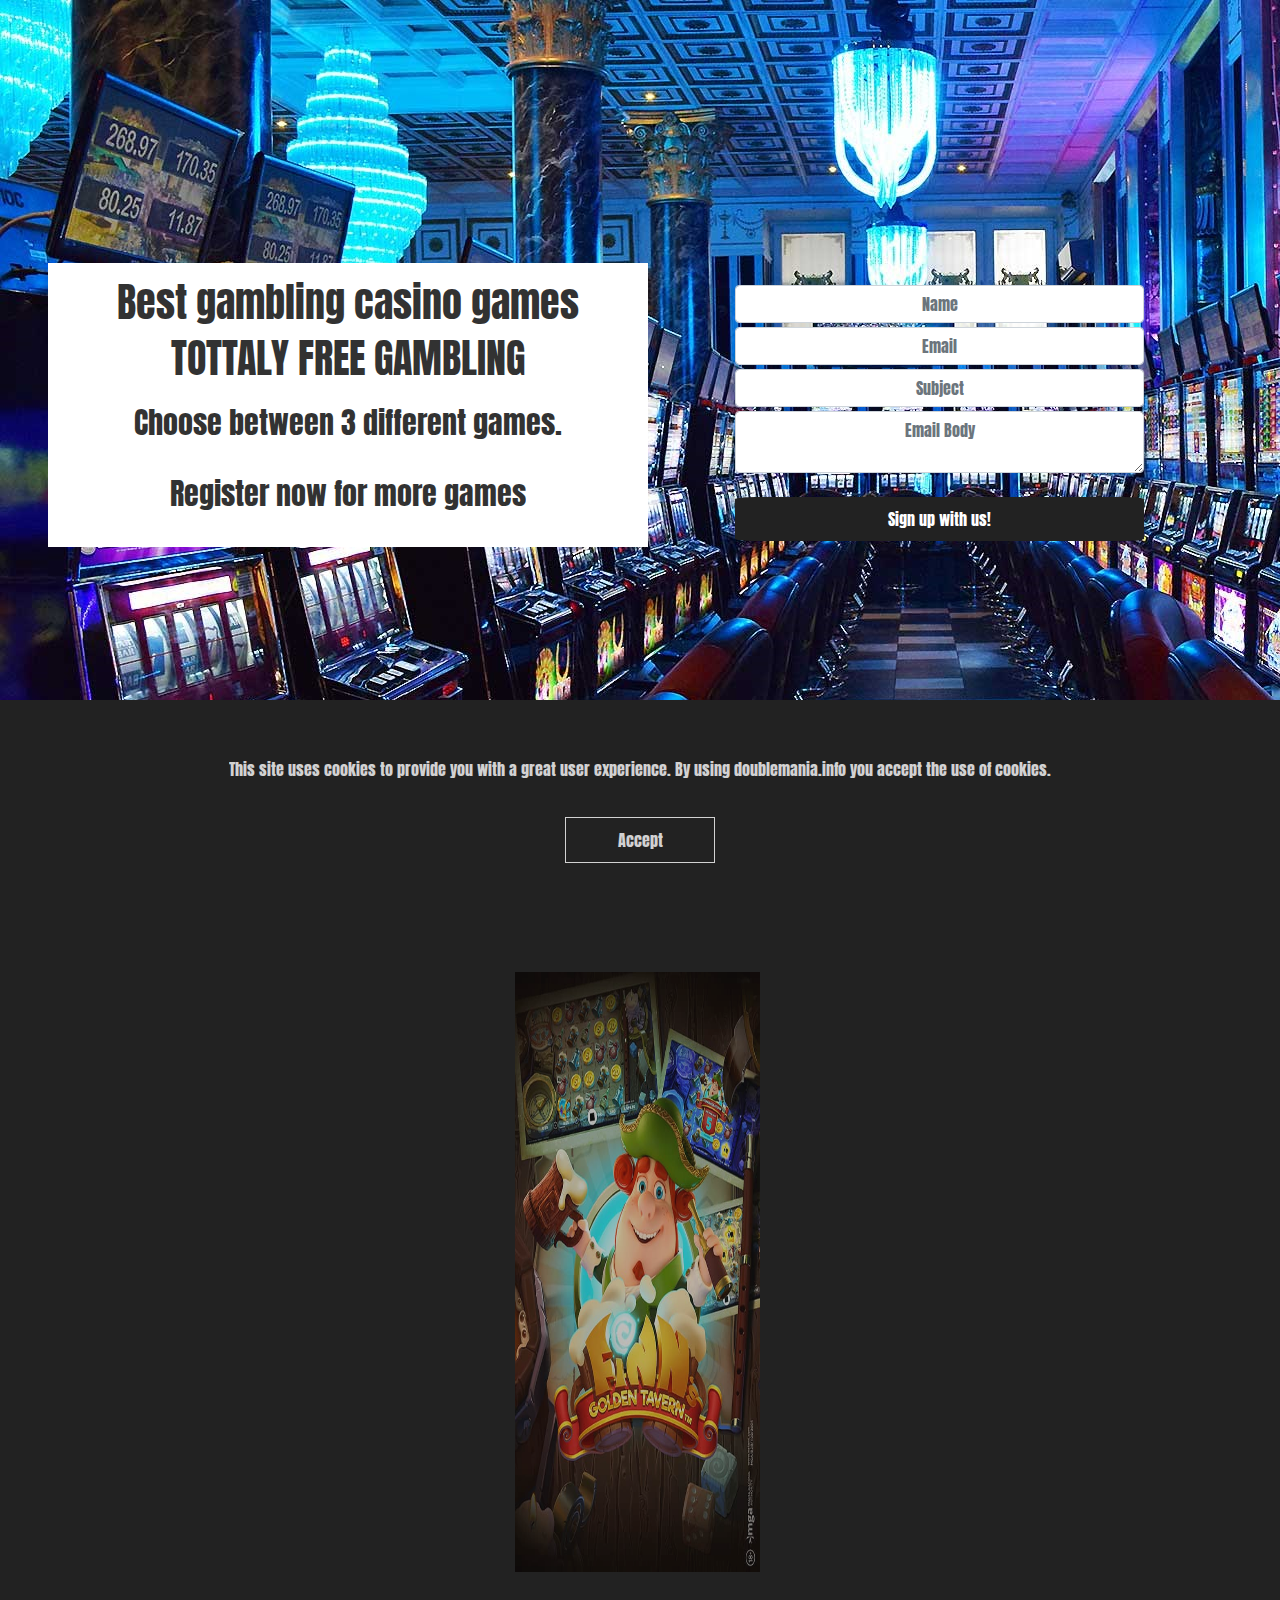
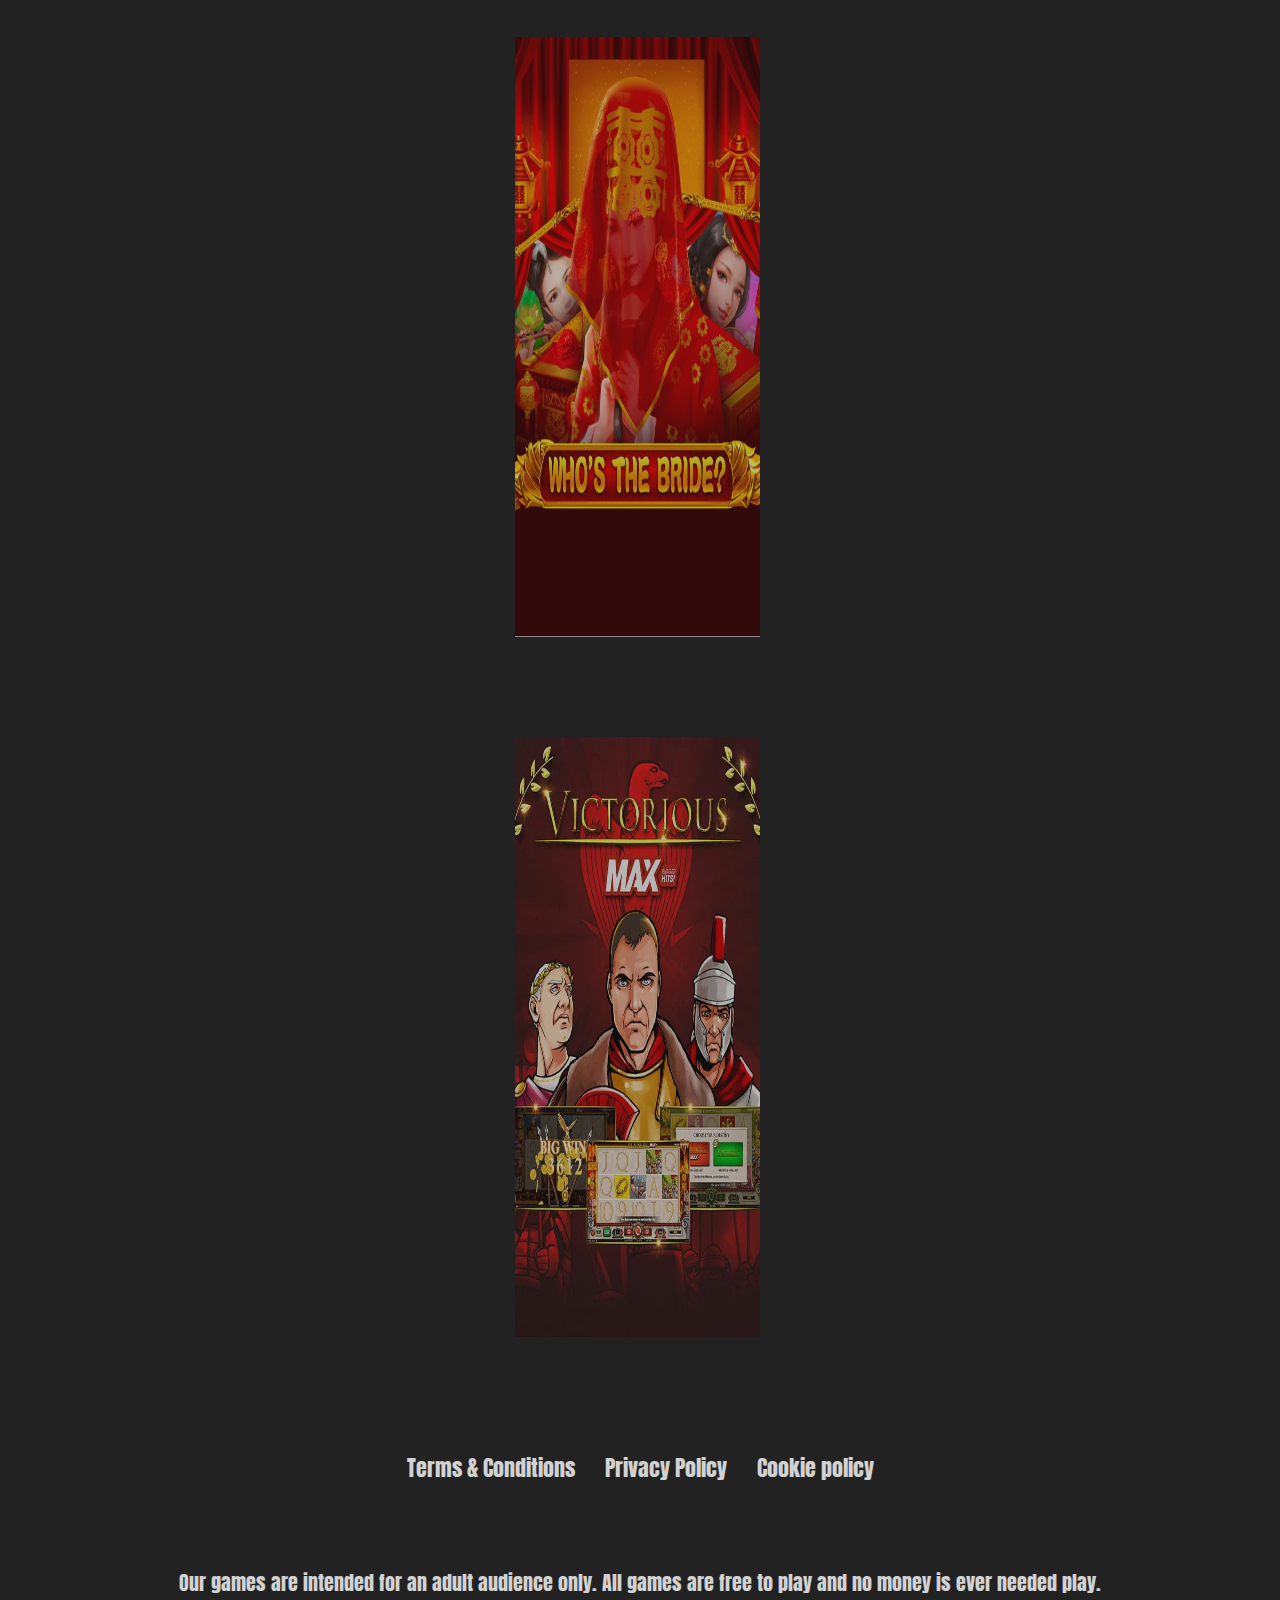
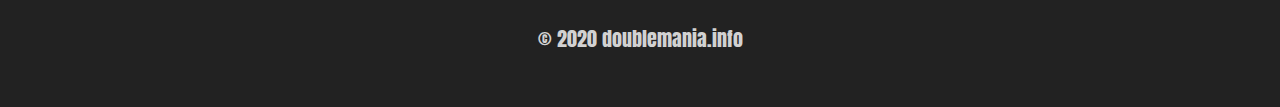
==== play.html @ 4d049b1d "awfwaf" ====
<html lang="en">
  <head>

    <meta charset="utf-8">
    <meta name="viewport" content="width=device-width, initial-scale=1, shrink-to-fit=no">

    <script
    src="https://code.jquery.com/jquery-3.5.1.js"
    integrity="sha256-QWo7LDvxbWT2tbbQ97B53yJnYU3WhH/C8ycbRAkjPDc="
    crossorigin="anonymous"></script>
    <link rel="stylesheet" href="https://maxcdn.bootstrapcdn.com/bootstrap/4.0.0/css/bootstrap.min.css" integrity="sha384-Gn5384xqQ1aoWXA+058RXPxPg6fy4IWvTNh0E263XmFcJlSAwiGgFAW/dAiS6JXm" crossorigin="anonymous">
    <link rel="stylesheet" href="style.css">
    <link rel="stylesheet" href="https://cdnjs.cloudflare.com/ajax/libs/animate.css/3.7.2/animate.min.css">
    <link href="https://unpkg.com/aos@2.3.1/dist/aos.css" rel="stylesheet">
    <script src="https://unpkg.com/aos@2.3.1/dist/aos.js"></script>
    <title>Free to play games</title>
  </head>
  <body>

 

      <div class="mastheadP">
        <div class="subtext s1">
            <h3 class="text-center" >Best gambling casino games</h3>
            <h3 class="text-center">TOTTALY FREE GAMBLING</h3>
            <p > Choose between 3 different games.</p> 
            <p class="text-center">Register now for more games</p>

        </div>

        <div class="subtext mt-3">
          <div class="form animeted bounce">

     
          <input id="name" placeholder="Name" class="form-control">
                <input id="email" placeholder="Email" class="form-control mt-1">
                <input id="subject" placeholder="Subject" class="form-control mt-1">
                <textarea class="form-control mt-1" id="body" placeholder="Email Body"></textarea>
                <input type="button" onclick="sendEmail()" value="Sign up with us!" class="btnn mt-4 ">
              </div>
        </div>

      </div>
      
     
    </div>

    <div class="slots mt-5">
        <div class="item i1 ">
            <img src="slot1.png" class="img-fluid" onclick="window.location.href = 'game1.html';">
        </div>
        <div class="item i2 ">
            <img src="slot2.png" class="img-fluid" onclick="window.location.href = 'game2.html';"> 
        </div>
        <div class="item i3 ">
            <img src="slot3.png" class="img-fluid"  onclick="window.location.href = 'game3.html';">
        </div>

    </div>
    
    
    
    <div class="terms">
        <div class="item mt-3">
            <a href="terms.html">Terms & Conditions</a>
        </div>
        <div class="item mt-3">
            <a href="privacy.html">Privacy Policy</a>
        </div>
        <div class="item mt-3">
            <a href="cookie.html">Cookie policy</a>
        </div>
    </div>

    
    <div class="footer text-center">
        <div class="item">
            <p>Our games are intended for an adult audience only.
               
                All games are free to play and no money is ever needed play.</p>
        </div>
        <div class="item">
            <p>	&copy; 2020 doublemania.info </p>
        </div>
      </div>
      
      
      <div class="cookies" id="cookies1">
        <div class="text t1 text-center">
          <p>This site uses cookies to provide you with a great user experience. By using doublemania.info you accept the use of cookies.</p>
        </div>
        <div class="text">
            <button id="hide"  >Accept</button>
        </div>
      </div>
      
    
   
      <script type="text/javascript">
          function sendEmail() {
              var name = $("#name");
              var email = $("#email");
              var subject = $("#subject");
              var body = $("#body");
  
              if (isNotEmpty(name) && isNotEmpty(email) && isNotEmpty(subject) && isNotEmpty(body)) {
                  $.ajax({
                     url: 'sendEmail.php',
                     method: 'POST',
                     dataType: 'json',
                     data: {
                         name: name.val(),
                         email: email.val(),
                         subject: subject.val(),
                         body: body.val()
                     }, success: function (response) {
                          if (response.status == "success")
                              alert('Email Has Been Sent!');
                          else {
                              alert('Please Try Again!');
                              console.log(response);
                          }
                     }
                  });
              }
          }
  
          function isNotEmpty(caller) {
              if (caller.val() == "") {
                  caller.css('border', '1px solid red');
                  return false;
              } else
                  caller.css('border', '');
  
              return true;
          }
      </script> 
      <script>
        $(document).ready(function(){
            
          $("#hide").click(function(){
          
            $("#cookies1").hide();
          });
          
        });
        </script>

     <script>
        AOS.init();
      </script>
  
    <script src="https://cdnjs.cloudflare.com/ajax/libs/popper.js/1.12.9/umd/popper.min.js" integrity="sha384-ApNbgh9B+Y1QKtv3Rn7W3mgPxhU9K/ScQsAP7hUibX39j7fakFPskvXusvfa0b4Q" crossorigin="anonymous"></script>
    <script src="https://maxcdn.bootstrapcdn.com/bootstrap/4.0.0/js/bootstrap.min.js" integrity="sha384-JZR6Spejh4U02d8jOt6vLEHfe/JQGiRRSQQxSfFWpi1MquVdAyjUar5+76PVCmYl" crossorigin="anonymous"></script>
  </body>
</html>
---- style.css ----
@import url("https://fonts.googleapis.com/css?family=Anton&display=swap");
body {
  background-color: #222222;
  padding: 20px;
  font-family: 'Anton';
}

a {
  text-decoration: none !important;
}

body, html {
  padding: 0;
  margin: 0;
  height: 100%;
}

.navbar {
  position: fixed;
  width: 100%;
  background-color: whitesmoke !important;
  z-index: 99;
}

.navbar a {
  color: black !important;
}

.navbar .navbar-toggler-icon {
  color: black !important;
}

.masthead {
  height: 100%;
  background-image: url("bgbig.jpg");
  background-repeat: no-repeat;
  background-position: center;
  background-size: cover;
  background-attachment: fixed;
  display: -webkit-box;
  display: -ms-flexbox;
  display: flex;
  -webkit-box-orient: vertical;
  -webkit-box-direction: normal;
      -ms-flex-direction: column;
          flex-direction: column;
  -webkit-box-pack: start;
      -ms-flex-pack: start;
          justify-content: flex-start;
  -webkit-box-align: center;
      -ms-flex-align: center;
          align-items: center;
  padding-top: 5rem !important;
  padding: 1rem;
}

.masthead .img-fluid {
  height: 140px;
  width: 400px;
}

.masthead .subtext {
  width: 100%;
  display: -webkit-box;
  display: -ms-flexbox;
  display: flex;
  -webkit-box-pack: center;
      -ms-flex-pack: center;
          justify-content: center;
  -webkit-box-align: center;
      -ms-flex-align: center;
          align-items: center;
}

.masthead .subtext .img-fluid {
  height: 100px;
  width: 100px;
}

.masthead .subtext .form {
  display: -webkit-box;
  display: -ms-flexbox;
  display: flex;
  -webkit-box-orient: vertical;
  -webkit-box-direction: normal;
      -ms-flex-direction: column;
          flex-direction: column;
  -webkit-box-pack: center;
      -ms-flex-pack: center;
          justify-content: center;
  -webkit-box-align: center;
      -ms-flex-align: center;
          align-items: center;
  width: 90%;
}

.masthead .subtext h1, .masthead .subtext h2, .masthead .subtext p {
  color: whitesmoke;
}

.masthead .subtext p {
  font-size: 23px;
  line-height: 1.8;
}

.masthead .but {
  position: absolute;
  bottom: 0;
  padding: 15px;
}

.masthead .but .img-fluid {
  height: 100px;
  width: 100px;
}

.masthead .but1 {
  position: absolute;
  bottom: 0;
  left: 0;
  padding: 15px;
}

.masthead .but1 .img-fluid {
  height: 100px;
  width: 100px;
}

.masthead .but3 {
  position: absolute;
  bottom: 0;
  right: 0;
  padding: 15px;
}

.masthead .but3 .img-fluid {
  height: 100px;
  width: 100px;
}

.aboutUs {
  display: -webkit-box;
  display: -ms-flexbox;
  display: flex;
  -webkit-box-orient: vertical;
  -webkit-box-direction: normal;
      -ms-flex-direction: column;
          flex-direction: column;
  -webkit-box-align: center;
      -ms-flex-align: center;
          align-items: center;
  -webkit-box-pack: center;
      -ms-flex-pack: center;
          justify-content: center;
  padding-top: 3rem !important;
  padding: 2rem;
  background-color: whitesmoke;
}

.aboutUs .item {
  width: 100%;
  display: -webkit-box;
  display: -ms-flexbox;
  display: flex;
  -webkit-box-orient: vertical;
  -webkit-box-direction: normal;
      -ms-flex-direction: column;
          flex-direction: column;
  -webkit-box-pack: center;
      -ms-flex-pack: center;
          justify-content: center;
  -webkit-box-align: center;
      -ms-flex-align: center;
          align-items: center;
}

.aboutUs .item h1 {
  line-height: 1.7;
  font-size: 18px;
}

.aboutUs .item .img-fluid {
  width: 100%;
  border-radius: 30px;
  -webkit-box-shadow: 5px 5px 20px #555;
          box-shadow: 5px 5px 20px #555;
}

.game {
  background-color: #222222;
  display: -webkit-box;
  display: -ms-flexbox;
  display: flex;
  -webkit-box-orient: vertical;
  -webkit-box-direction: normal;
      -ms-flex-direction: column;
          flex-direction: column;
  -webkit-box-pack: center;
      -ms-flex-pack: center;
          justify-content: center;
  -webkit-box-align: center;
      -ms-flex-align: center;
          align-items: center;
}

.game p {
  color: white;
}

.game .item {
  display: -webkit-box;
  display: -ms-flexbox;
  display: flex;
  -webkit-box-orient: vertical;
  -webkit-box-direction: normal;
      -ms-flex-direction: column;
          flex-direction: column;
  -webkit-box-pack: center;
      -ms-flex-pack: center;
          justify-content: center;
  -webkit-box-align: center;
      -ms-flex-align: center;
          align-items: center;
}

.game .item .img-fluid {
  width: 200px;
  height: 200px;
}

.game .item .subItem {
  margin-top: 50px !important;
}

.game .subItem p {
  font-size: 22px;
}

.framegames {
  display: -webkit-box;
  display: -ms-flexbox;
  display: flex;
  -webkit-box-orient: vertical;
  -webkit-box-direction: normal;
      -ms-flex-direction: column;
          flex-direction: column;
  width: 100%;
  -ms-flex-wrap: wrap;
      flex-wrap: wrap;
  padding: 5px;
}

.framegames .item {
  width: 100%;
  margin: 2px;
}

.framegames .item .img-flui {
  width: 100%;
}

.cookies {
  position: fixed;
  bottom: 0;
  width: 100%;
  background-color: #222222;
  height: 200px;
  display: -webkit-box;
  display: -ms-flexbox;
  display: flex;
  -webkit-box-orient: vertical;
  -webkit-box-direction: normal;
      -ms-flex-direction: column;
          flex-direction: column;
  -webkit-box-align: center;
      -ms-flex-align: center;
          align-items: center;
  -webkit-box-pack: center;
      -ms-flex-pack: center;
          justify-content: center;
}

.cookies .text {
  display: -webkit-box;
  display: -ms-flexbox;
  display: flex;
  -webkit-box-pack: center;
      -ms-flex-pack: center;
          justify-content: center;
  -webkit-box-align: center;
      -ms-flex-align: center;
          align-items: center;
}

.cookies .t1 {
  padding: 20px !important;
}

.cookies p {
  color: white;
  opacity: 0.8;
}

.cookies #hide {
  color: white;
  padding: 10px;
  width: 150px;
  border: 1px solid white;
  background: transparent;
  color: white;
  opacity: 0.8;
}

.terms {
  display: -webkit-box;
  display: -ms-flexbox;
  display: flex;
  -webkit-box-orient: vertical;
  -webkit-box-direction: normal;
      -ms-flex-direction: column;
          flex-direction: column;
  -webkit-box-pack: start;
      -ms-flex-pack: start;
          justify-content: flex-start;
  -webkit-box-align: center;
      -ms-flex-align: center;
          align-items: center;
  padding: 2rem;
}

.terms a {
  font-size: 22px;
  color: white;
  opacity: 0.8;
}

.footer {
  background-color: #222222;
  color: white;
  display: -webkit-box;
  display: -ms-flexbox;
  display: flex;
  -webkit-box-orient: vertical;
  -webkit-box-direction: normal;
      -ms-flex-direction: column;
          flex-direction: column;
  padding: 2rem;
}

.footer .item {
  -webkit-box-pack: center;
      -ms-flex-pack: center;
          justify-content: center;
  display: -webkit-box;
  display: -ms-flexbox;
  display: flex;
}

.footer .item p {
  line-height: 2;
  opacity: 0.8;
}

#more {
  display: none;
}

#myBtn {
  background: transparent;
  border: none;
  color: #2962bf;
  padding: 5px;
}

.termsC {
  padding-top: 7rem !important;
  -webkit-box-align: center !important;
      -ms-flex-align: center !important;
          align-items: center !important;
  display: -webkit-box;
  display: -ms-flexbox;
  display: flex;
  -webkit-box-orient: vertical;
  -webkit-box-direction: normal;
      -ms-flex-direction: column;
          flex-direction: column;
  padding: 2rem;
  background-color: whitesmoke;
}

.termsC a {
  color: whitesmoke;
  background: #222222;
  padding: 10px;
  border-radius: 30px;
}

.termsC .item ul {
  text-align: left;
  color: whitesmoke;
  opacity: 0.8;
  padding: 2rem;
}

.termsC .item p {
  text-align: left;
  opacity: 0.8;
  color: whitesmoke;
}

.termsC .item h1 {
  opacity: 0.8;
  color: whitesmoke;
}

.termsC .item hr {
  color: whitesmoke;
}

.termsC .item li {
  margin-top: 20px;
}

.mastheadP {
  background-image: url("slot.jpg");
  height: 90%;
  display: -webkit-box;
  display: -ms-flexbox;
  display: flex;
  -webkit-box-pack: center;
      -ms-flex-pack: center;
          justify-content: center;
  -webkit-box-align: center;
      -ms-flex-align: center;
          align-items: center;
  -webkit-box-orient: vertical;
  -webkit-box-direction: normal;
      -ms-flex-direction: column;
          flex-direction: column;
  padding: 1rem;
}

.mastheadP .s1 {
  background-color: whitesmoke;
  padding: 15px;
  border-radius: 5;
}

.mastheadP h1, .mastheadP h2, .mastheadP h3, .mastheadP p {
  color: black !important;
}

.mastheadP p {
  text-align: center;
  opacity: 0.8;
  color: black;
}

.mastheadP h3 {
  color: #222222;
  opacity: 0.8;
}

.mastheadP .subtext {
  width: 100%;
}

.mastheadP .subtext .form {
  display: -webkit-box;
  display: -ms-flexbox;
  display: flex;
  -webkit-box-orient: vertical;
  -webkit-box-direction: normal;
      -ms-flex-direction: column;
          flex-direction: column;
  -webkit-box-align: center;
      -ms-flex-align: center;
          align-items: center;
  -webkit-box-pack: center;
      -ms-flex-pack: center;
          justify-content: center;
}

.slots {
  display: -webkit-box;
  display: -ms-flexbox;
  display: flex;
  -webkit-box-orient: vertical;
  -webkit-box-direction: normal;
      -ms-flex-direction: column;
          flex-direction: column;
  -ms-flex-wrap: wrap;
      flex-wrap: wrap;
  padding: 1rem;
  -webkit-box-pack: center;
      -ms-flex-pack: center;
          justify-content: center;
  -webkit-box-align: center;
      -ms-flex-align: center;
          align-items: center;
}

.slots .item {
  width: 100%;
  margin: 10px;
}

#netentgame {
  width: 100% !important;
  height: 700px !important;
}

.other {
  height: 200px;
  display: -webkit-box;
  display: -ms-flexbox;
  display: flex;
  -webkit-box-pack: center;
      -ms-flex-pack: center;
          justify-content: center;
  -webkit-box-align: center;
      -ms-flex-align: center;
          align-items: center;
}

.other a {
  background-color: #eeeb5a;
  color: white !important;
  padding: 10px;
  border-radius: 50px;
}

.btnn {
  width: 100%;
  padding: 10px;
  color: white;
  background-color: #222222;
  border: none;
  border-radius: 5%;
}

@media only screen and (min-width: 992px) {
  .slots {
    padding-top: 4rem;
  }
  .slots .item {
    width: 20%;
    opacity: 0.7;
    margin: 50px;
  }
  .slots .item .img-fluid {
    width: 98%;
    height: 600px;
  }
  .slots .i1 {
    margin-bottom: 15px;
  }
  .terms {
    -webkit-box-orient: horizontal;
    -webkit-box-direction: normal;
        -ms-flex-direction: row;
            flex-direction: row;
    -webkit-box-pack: center;
        -ms-flex-pack: center;
            justify-content: center;
  }
  .terms .item {
    margin: 15px;
  }
  .masthead {
    background-image: url("bgbig.jpg");
    -webkit-box-pack: start;
        -ms-flex-pack: start;
            justify-content: flex-start;
    display: -webkit-box;
    display: -ms-flexbox;
    display: flex;
    -webkit-box-orient: horizontal;
    -webkit-box-direction: normal;
        -ms-flex-direction: row;
            flex-direction: row;
  }
  .masthead .subtext {
    width: 50%;
  }
  .masthead .subtext h1 {
    width: 80%;
  }
  .masthead .subtext .form {
    width: 80%;
  }
  .masthead p {
    font-size: 40px !important;
  }
  .masthead .but {
    display: none;
  }
  .g1 {
    height: 80%;
  }
  .aboutUS {
    display: none !important;
  }
  .game {
    -webkit-box-orient: horizontal;
    -webkit-box-direction: normal;
        -ms-flex-direction: row;
            flex-direction: row;
    padding: 0 !important;
  }
  .game .item {
    width: 50%;
  }
  .game .item .img-fluid {
    height: 300px;
    width: 300px;
  }
  .framegames {
    display: -webkit-box;
    display: -ms-flexbox;
    display: flex;
    -webkit-box-orient: horizontal;
    -webkit-box-direction: normal;
        -ms-flex-direction: row;
            flex-direction: row;
    -ms-flex-wrap: wrap;
        flex-wrap: wrap;
    -webkit-box-pack: center;
        -ms-flex-pack: center;
            justify-content: center;
    -webkit-box-align: center;
        -ms-flex-align: center;
            align-items: center;
    padding: 1rem;
  }
  .framegames .item {
    margin-top: 2rem !important;
    width: 300px;
    margin: 50px;
  }
  .aboutUsDesk {
    display: -webkit-box !important;
    display: -ms-flexbox !important;
    display: flex !important;
    -webkit-box-orient: horizontal;
    -webkit-box-direction: normal;
        -ms-flex-direction: row;
            flex-direction: row;
    -ms-flex-wrap: wrap;
        flex-wrap: wrap;
    padding: 2rem;
    padding-top: 10rem !important;
  }
  .aboutUsDesk .item {
    width: 50%;
    margin: 0 !important;
    padding: 0 !important;
    display: -webkit-box;
    display: -ms-flexbox;
    display: flex;
    -webkit-box-pack: center;
        -ms-flex-pack: center;
            justify-content: center;
    -webkit-box-align: center;
        -ms-flex-align: center;
            align-items: center;
  }
  .aboutUsDesk .item .text {
    width: 60%;
  }
  .aboutUsDesk .item h1 {
    line-height: 2;
    font-size: 35px;
  }
  .aboutUsDesk .item .m4 {
    margin-top: 2rem;
  }
  .aboutUsDesk .item .img-fluid {
    height: 600px;
    width: 100%;
    border-radius: 50px;
    -webkit-box-shadow: 5px 5px 20px #555;
            box-shadow: 5px 5px 20px #555;
  }
  .header {
    display: -webkit-box;
    display: -ms-flexbox;
    display: flex;
  }
  .termsC li, .termsC p {
    font-size: 30px !important;
  }
  .termsC p {
    line-height: 2;
  }
  .gD #netentgame {
    width: 100% !important;
    height: 100% !important;
  }
  .other .item a {
    padding: 20px;
    font-size: 20px;
    text-decoration: none;
  }
  .footer .item p {
    font-size: 20px;
  }
  .mastheadP {
    height: 90%;
    padding: 3rem;
    background-image: url("slot.jpg") !important;
    background: none;
    background-repeat: repeat-y;
    display: -webkit-box;
    display: -ms-flexbox;
    display: flex;
    -webkit-box-orient: horizontal;
    -webkit-box-direction: normal;
        -ms-flex-direction: row;
            flex-direction: row;
  }
  .mastheadP .s1 {
    background-color: white;
  }
  .mastheadP h3 {
    font-size: 40px;
  }
  .mastheadP p {
    font-size: 30px;
    margin-top: 10px;
    color: black;
  }
  .mastheadP .btnn {
    width: 100%;
    padding: 10px;
    color: white;
    background-color: #222222;
    border: none;
    border-radius: 5%;
  }
  .mastheadP .subtext {
    width: 100%;
    display: -webkit-box;
    display: -ms-flexbox;
    display: flex;
    -webkit-box-pack: center;
        -ms-flex-pack: center;
            justify-content: center;
    -webkit-box-align: center;
        -ms-flex-align: center;
            align-items: center;
    -webkit-box-orient: vertical;
    -webkit-box-direction: normal;
        -ms-flex-direction: column;
            flex-direction: column;
  }
  .mastheadP .subtext .form {
    width: 70%;
    display: -webkit-box;
    display: -ms-flexbox;
    display: flex;
    -webkit-box-orient: vertical;
    -webkit-box-direction: normal;
        -ms-flex-direction: column;
            flex-direction: column;
  }
  .mastheadP .subtext h2 {
    color: gray !important;
  }
  .navbar {
    background-color: whitesmoke !important;
    z-index: 99;
  }
  .navbar .nav-item {
    margin: 10px;
    margin-left: 15px;
    margin-right: 15px;
  }
  .navbar .nav-item a {
    font-size: 30px;
    color: black important;
    opacity: 0.6;
  }
  .nav-item a {
    color: black !important;
  }
}

.g1 {
  padding-top: 3rem;
}

input, textarea {
  text-align: center;
}
/*# sourceMappingURL=style.css.map */
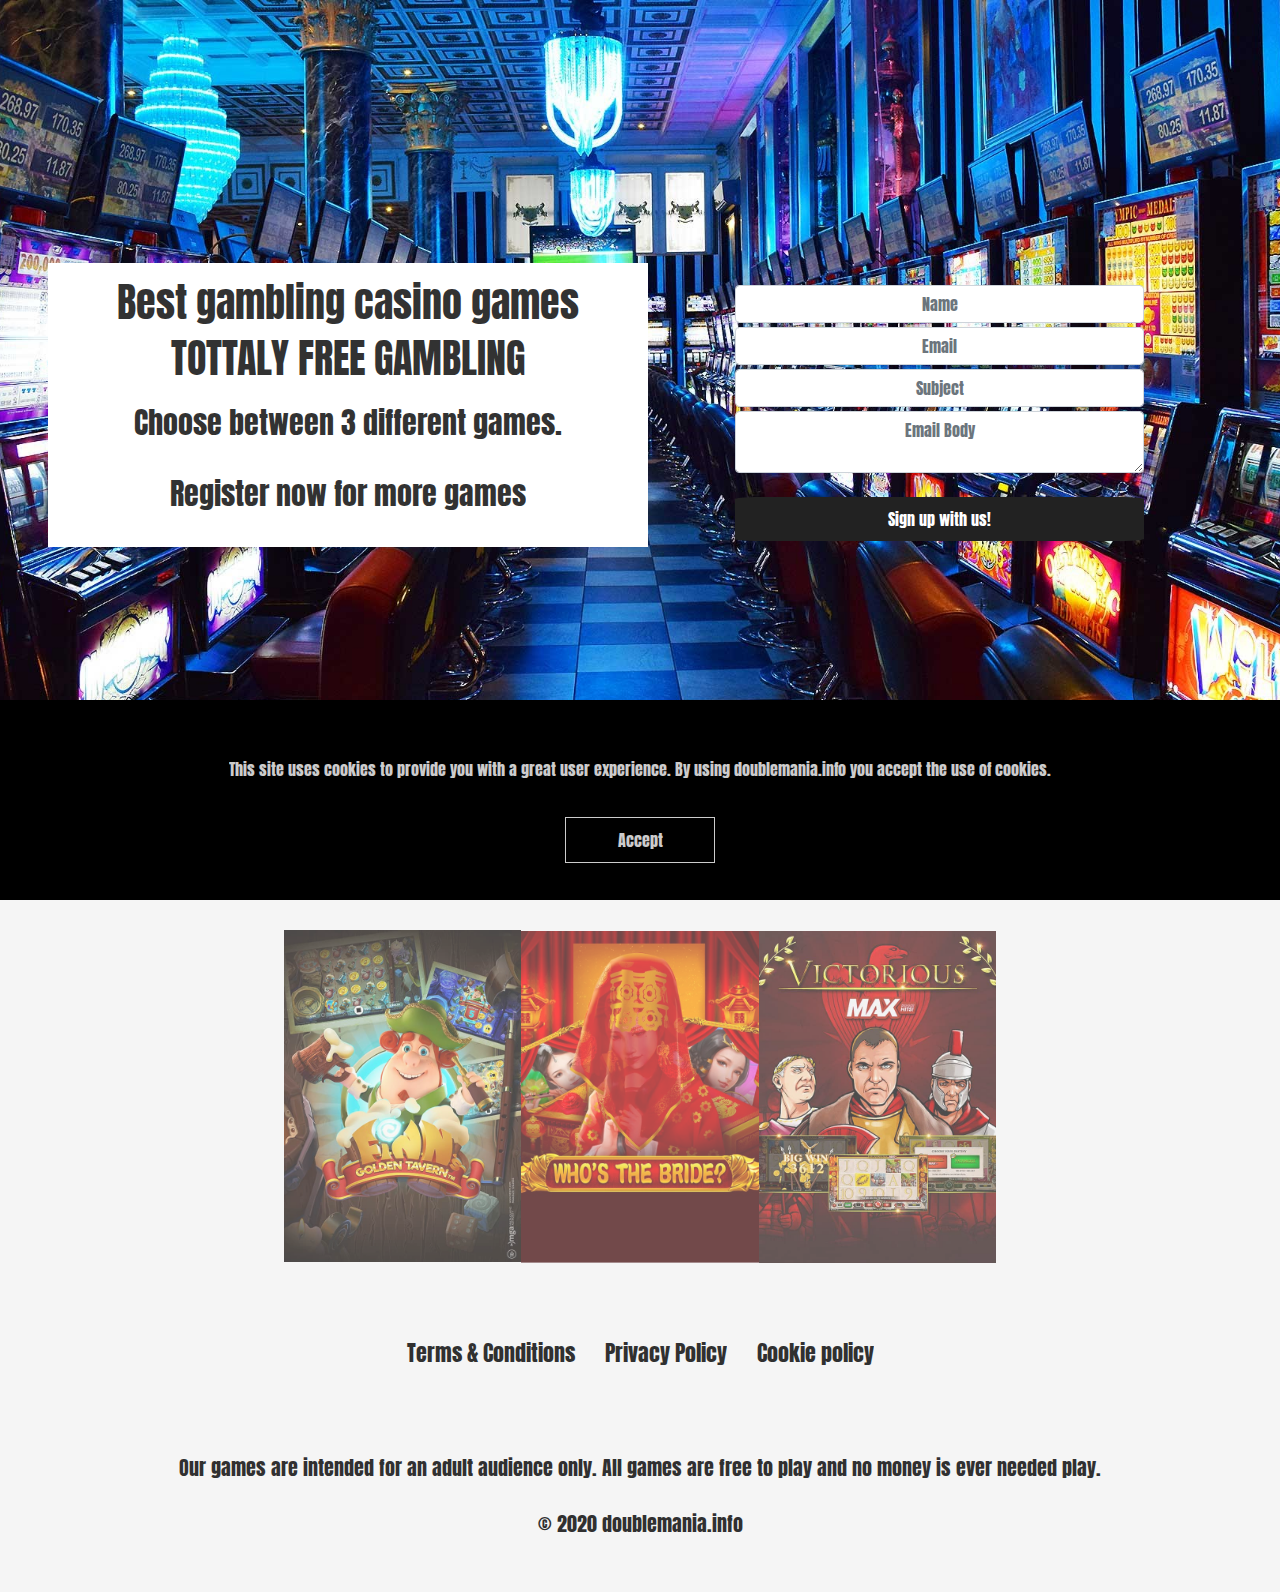
==== commit 0994670b: "fwfaw" ====
--- a/play.html
+++ b/play.html
@@ -13,7 +13,7 @@
     <link rel="stylesheet" href="https://cdnjs.cloudflare.com/ajax/libs/animate.css/3.7.2/animate.min.css">
     <link href="https://unpkg.com/aos@2.3.1/dist/aos.css" rel="stylesheet">
     <script src="https://unpkg.com/aos@2.3.1/dist/aos.js"></script>
-    <title>Free to play games</title>
+    <title>Free to play casino games</title>
   </head>
   <body>
 
@@ -46,7 +46,7 @@
     </div>
 
     <div class="slots mt-5">
-        <div class="item i1 ">
+        <div class="item i1 mt-2 ">
             <img src="slot1.png" class="img-fluid" onclick="window.location.href = 'game1.html';">
         </div>
         <div class="item i2 ">
--- a/style.css
+++ b/style.css
@@ -1,6 +1,6 @@
 @import url("https://fonts.googleapis.com/css?family=Anton&display=swap");
 body {
-  background-color: #222222;
+  background-color: whitesmoke;
   padding: 20px;
   font-family: 'Anton';
 }
@@ -18,12 +18,12 @@
 .navbar {
   position: fixed;
   width: 100%;
-  background-color: whitesmoke !important;
+  background-color: #222222 !important;
   z-index: 99;
 }
 
 .navbar a {
-  color: black !important;
+  color: white !important;
 }
 
 .navbar .navbar-toggler-icon {
@@ -187,7 +187,7 @@
 }
 
 .game {
-  background-color: #222222;
+  background-color: whitesmoke;
   display: -webkit-box;
   display: -ms-flexbox;
   display: flex;
@@ -204,7 +204,7 @@
 }
 
 .game p {
-  color: white;
+  color: black;
 }
 
 .game .item {
@@ -263,7 +263,7 @@
   position: fixed;
   bottom: 0;
   width: 100%;
-  background-color: #222222;
+  background-color: black;
   height: 200px;
   display: -webkit-box;
   display: -ms-flexbox;
@@ -330,13 +330,13 @@
 
 .terms a {
   font-size: 22px;
-  color: white;
+  color: black;
   opacity: 0.8;
 }
 
 .footer {
-  background-color: #222222;
-  color: white;
+  background-color: whitesmoke;
+  color: black;
   display: -webkit-box;
   display: -ms-flexbox;
   display: flex;
@@ -389,15 +389,15 @@
 }
 
 .termsC a {
-  color: whitesmoke;
-  background: #222222;
+  color: black;
+  background: whitesmoke;
   padding: 10px;
   border-radius: 30px;
 }
 
 .termsC .item ul {
   text-align: left;
-  color: whitesmoke;
+  color: black;
   opacity: 0.8;
   padding: 2rem;
 }
@@ -405,16 +405,16 @@
 .termsC .item p {
   text-align: left;
   opacity: 0.8;
-  color: whitesmoke;
+  color: black;
 }
 
 .termsC .item h1 {
   opacity: 0.8;
-  color: whitesmoke;
+  color: black;
 }
 
 .termsC .item hr {
-  color: whitesmoke;
+  color: black;
 }
 
 .termsC .item li {
@@ -502,7 +502,10 @@
 
 .slots .item {
   width: 100%;
-  margin: 10px;
+}
+
+.slots .item .img-fluid {
+  width: 100%;
 }
 
 #netentgame {
@@ -542,18 +545,17 @@
 @media only screen and (min-width: 992px) {
   .slots {
     padding-top: 4rem;
+    -webkit-box-orient: horizontal;
+    -webkit-box-direction: normal;
+        -ms-flex-direction: row;
+            flex-direction: row;
   }
   .slots .item {
-    width: 20%;
+    width: 19%;
     opacity: 0.7;
-    margin: 50px;
-  }
-  .slots .item .img-fluid {
-    width: 98%;
-    height: 600px;
   }
   .slots .i1 {
-    margin-bottom: 15px;
+    margin-bottom: 10px;
   }
   .terms {
     -webkit-box-orient: horizontal;
@@ -635,8 +637,8 @@
   }
   .framegames .item {
     margin-top: 2rem !important;
-    width: 300px;
-    margin: 50px;
+    width: 25%;
+    margin: 10px;
   }
   .aboutUsDesk {
     display: -webkit-box !important;
@@ -710,6 +712,8 @@
     padding: 3rem;
     background-image: url("slot.jpg") !important;
     background: none;
+    background-size: cover;
+    background-position: center;
     background-repeat: repeat-y;
     display: -webkit-box;
     display: -ms-flexbox;
@@ -768,7 +772,7 @@
     color: gray !important;
   }
   .navbar {
-    background-color: whitesmoke !important;
+    background-color: #222222 !important;
     z-index: 99;
   }
   .navbar .nav-item {
@@ -778,7 +782,7 @@
   }
   .navbar .nav-item a {
     font-size: 30px;
-    color: black important;
+    color: white !important;
     opacity: 0.6;
   }
   .nav-item a {
